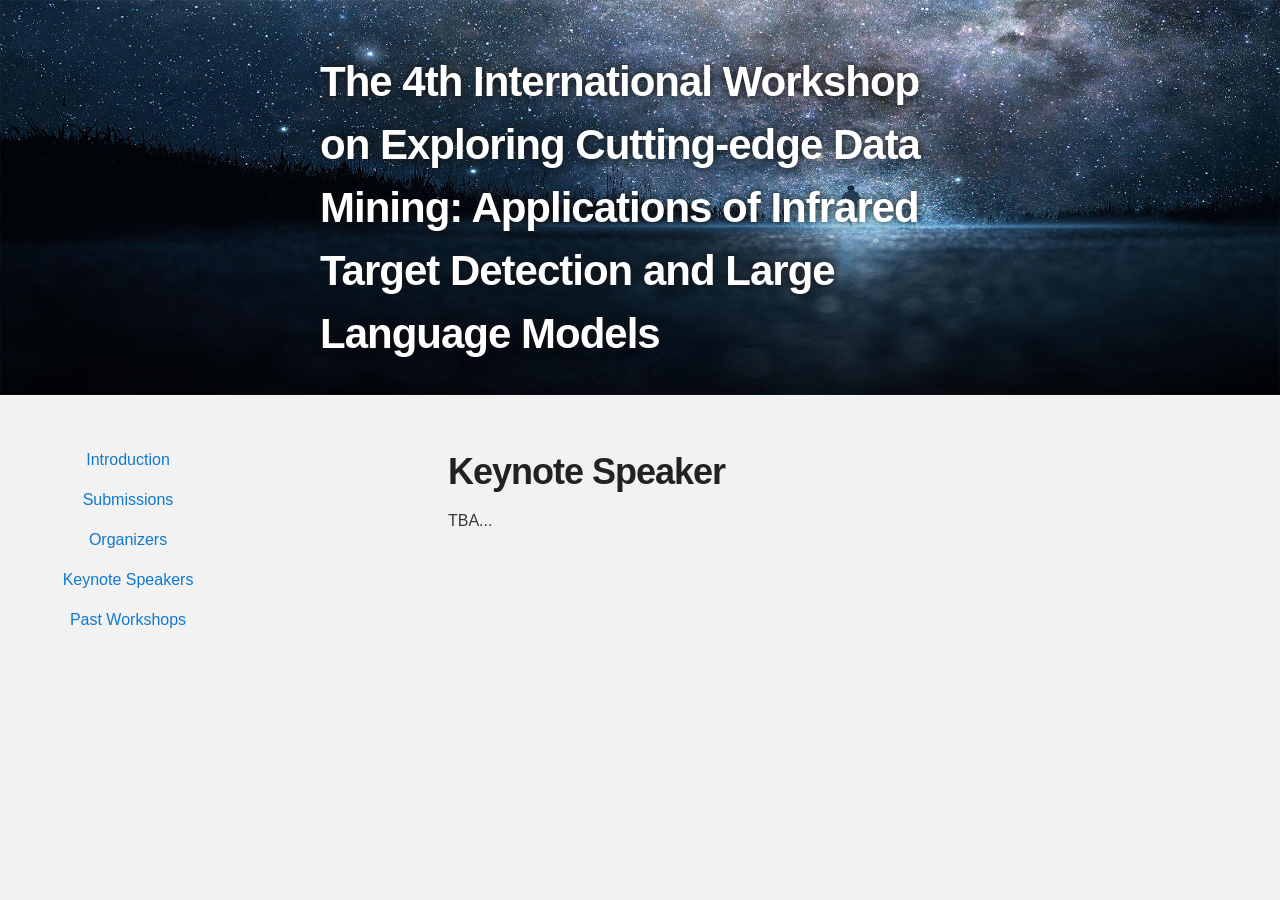
==== keynotespeaker.html @ c62ca706 "Initial commit: BigData 2026 conference website" ====
<!DOCTYPE html>
<html lang="en-US">

<head>
    <meta charset='utf-8'>
    <meta http-equiv="X-UA-Compatible" content="IE=edge">
    <meta name="viewport" content="width=device-width,maximum-scale=2">
    <link rel="stylesheet" type="text/css" media="screen" href="css/style.css">
    <style>
        /*兼容浏览器*/
        * {
            margin: 0;
            padding: 0;
        }

        .content {
            width: 100%;
            height: 100%;
        }

        .content-left {
            width: 20%;
            height: 100%;
            /* background-color: #9ec5d169; */
            float: left;
        }

        .content-right {
            width: 80%;
            height: 100%;
            /* height: 600px; */
            /* background-color: #6495ED; */
            float: left;
            position: relative;
            z-index: 9999
        }

        .left-title {
            width: 100%;
            height: 50px;
        }

        .left-title>a {

            display: block;
            width: 100%;
            height: 50px;
            line-height: 50px;
            text-align: center;
            /* color: white; */
            /*去掉a下默认下划线*/
            text-decoration: none;
        }

        /*分割线*/
        .seg {
            height: 1px;
            width: 100%;
            /* background-color: black; */
        }

        .nav {
            /*上下5,左右0*/
            margin: 5px 0;
        }

        /*菜单项主标题*/
        .nav-title {
            height: 40px;
            width: 100%;
            /* color: white; */
            text-align: center;
            line-height: 40px;
            cursor: pointer;
        }

        /*子标题内容区*/
        .nav-content {
            width: 100%;
            height: 100%;
            /* background-color: #0C1119; */
        }

        /*子标题的样式*/
        .nav-content>a {
            display: block;
            width: 100%;
            height: 30px;
            /* color: #CCCCCC; */
            text-decoration: none;
            text-align: center;
            line-height: 30px;
            font-size: 13px;
        }

        /*子标题鼠标经过时的改变颜色*/
        .nav-content>a:hover {
            /* color: #FFFFFF; */
            /* background-color: #12040c; */
        }

        /*内容区*/
        .content-right {
            /* font-size: 0px; */
            /* line-height: 10px; */
            /* text-align: center; */
        }
    </style>

    <!-- Begin Jekyll SEO tag v2.8.0 -->
    <title>The 4th International Workshop on Exploring Cutting-edge Data Mining: Applications of Infrared Target Detection and Large Language Models | held
        with 2026 IEEE International Conference on Big Data</title>
    <meta name="generator" content="Jekyll v3.9.3" />
    <meta property="og:title"
        content="The 4th International Workshop on Exploring Cutting-edge Data Mining: Applications of Infrared Target Detection and Large Language Models" />
    <meta property="og:locale" content="en_US" />
    <meta name="description" content="held with 2026 IEEE International Conference on Big Data" />
    <meta property="og:description" content="held with 2026 IEEE International Conference on Big Data" />
    <link rel="canonical" href="https://rhwbrhw.github.io/" />
    <meta property="og:url" content="https://rhwbrhw.github.io/" />
    <meta property="og:site_name"
        content="The 4th International Workshop on Exploring Cutting-edge Data Mining: Applications of Infrared Target Detection and Large Language Models" />
    <meta property="og:type" content="website" />
    <meta name="twitter:card" content="summary" />
    <meta property="twitter:title"
        content="The 4th International Workshop on Exploring Cutting-edge Data Mining: Applications of Infrared Target Detection and Large Language Models" />
    <script type="application/ld+json">
        {"@context":"https://schema.org","@type":"WebSite","description":"held with 2026 IEEE International Conference on Big Data","headline":"The 4th International Workshop on Exploring Cutting-edge Data Mining: Applications of Infrared Target Detection and Large Language Models","name":"The 4th International Workshop on Exploring Cutting-edge Data Mining: Applications of Infrared Target Detection and Large Language Models","url":"https://rhwbrhw.github.io/"}</script>
    <!-- End Jekyll SEO tag -->

</head>

<body>

    <!-- <ul class="sidebar">
              <li><a href="#introduction">Introduction</a></li>
              <li><a href="#Submissions">Submissions</a></li>
              <li><a href="#topics-of-interest">Topics of Interest</a></li>
              <li><a href="#proceedings">Proceedings</a></li>
              <li><a href="#submission-instructions">Submission Instructions</a></li>
              <li><a href="#important-dates">Important Dates</a></li>
              <li><a href="#schedule">Schedule</a></li>
              
            </ul> -->





    <!-- HEADER -->
    <div id="header_wrap" class="outer">
        <header class="inner">

            <h1 id="project_title">The 4th International Workshop on Exploring Cutting-edge Data Mining: Applications of Infrared Target Detection and Large Language Models</h1>

            <!-- <script src = "jquery-3.6.0.js"></script> -->


            <!-- <script src = "https://code.jquery.com/jquery-3.2.1.min.js"
                          integrity = "sha384-KJ3o2DKtIkvYIK3UENzmM7KCkRr/rE9/Qpg6aAZGJwFDMVNA/GpGFF93hXpG5KkN"
                          crossorigin = "anonymous"></script> -->

            <!-- <script>
                      $(function () {
          
                          //隐藏所有子标题
                          $(".nav-menu").each(function () {
                              $(this).children(".nav-content").hide();
                          });
          
                          //给菜单项中的所有主标题绑定事件
                          $(".nav-title").each(function () {
                              //获取点击当前标签下所有子标签
                              var navConEle = $(this).parents(".nav-menu").children(".nav-content");
          
                              //绑定点击事件,判断navConEle的display这个属性是否为none,时none的话时隐藏状态
                              $(this).click(function(){
                                  if (navConEle.css("display") != "none") {
                                      //隐藏,传参数自带动画,单位为毫秒
                                      navConEle.hide(300);
                                  } else {
                                      //显示,传参数自带动画,单位为毫秒
                                      $(".nav-menu").each(function () {
                                          $(this).children(".nav-content").hide(300);
                                      });
                                      navConEle.show(300);
                                  }
                              });
                          });
          
                          $(".nav-content>a").each(function () {
                              $(this).click(function () {
                                  $(".content-right").html($(this).html());
                              });
                          });
          
                      });
                  </script> -->
        </header>
    </div>

    <!--index-->
    <div class="content">
        <!--左侧导航栏-->
        <div class="content-left">
            <div id="main_content_wrap" class="outer">
                <section id="main_content" class="inner">
                    <!-- <div class = "left-title">
                          <a href = "#">xx后台</a>
                      </div> -->

                    <!--水平线-->
                    <!-- <div class = "seg"></div> -->

                    <!--菜单栏导航-->
                    <div class="nav">
                        <!--每一个菜单栏项-->
                        <div class="nav-menu">
                            <!--主标题-->
                            <div class="nav-title"><a href="index.html">Introduction</a></div>
                            <!-- 子标题
                              <div class = "nav-content">
                                  <a href = "#">商品列表</a>
                                  <a href = "#">添加商品</a>
                              </div> -->
                        </div>

                        <!--每一个菜单栏项-->
                        <div class="nav-menu">
                            <!--主标题-->
                            <div class="nav-title"><a href="Submissions.html">Submissions</a></div>
                            <!-- 子标题
                              <div class = "nav-content">
                                  <a href = "#">订单查看</a>
                                  <a href = "#">订单排序</a>
                              </div> -->
                        </div>

                        <!--每一个菜单栏项-->
                        <div class="nav-menu">
                            <!--主标题-->
                            <div class="nav-title"><a href="Organizers.html">Organizers</a></div>
                            <!-- 子标题
                              <div class = "nav-content">
                                  <a href = "#">类目查看</a>
                                  <a href = "#">类目删除</a>
                              </div> -->
                        </div>
                        <div class="nav-menu">
                            <!--主标题-->
                            <div class="nav-title"><a href="keynotespeaker.html">Keynote Speakers</a></div>
                            <!-- 子标题
                              <div class = "nav-content">
                                  <a href = "#">类目查看</a>
                                  <a href = "#">类目删除</a>
                              </div> -->
                        </div>
                        <div class="nav-menu">
                            <!--主标题-->
                            <div class="nav-title"><a href="pastworkshopd.html">Past Workshops</a></div>
                            <!-- 子标题
                              <div class = "nav-content">
                                  <a href = "#">类目查看</a>
                                  <a href = "#">类目删除</a>
                              </div> -->
                            </div>
                    </div>
                </section>
            </div>
            <!--水平线-->
            <!-- <div class = "seg"></div> -->
        </div>

        <!--右侧内容区-->
        <div class="content-right">
            <!-- MAIN CONTENT -->
            <div id="main_content_wrap" class="outer">
                <section id="main_content" class="inner">
                    <h1 id="introduction">Keynote Speaker</h1>
                    <p>TBA...</p>
<!--                         <div align="center" width="216px">
                            <a href="#keynote1"><img src="./image/speaker.jpg" width="180" height="180"></a>
                        </div>
                        <br>
                        <div align="center">
                            <p><strong>Yoshihiro Yamanishi </strong>
                                <br>Professor<br>Nagoya University, Japan 
                            </p>
                        </div>

                    <p>Yoshihiro Yamanishi mainly focuses on Bioinformatics, Drug discovery, Inference, Drug side effects and Drug. His Bioinformatics study typically links adjacent topics like Computational biology. His Computational biology study combines topics in areas such as Biological data, Genome, Drug target, KEGG and In silico. He interconnects Diagnostic marker, Disease gene, Kernel canonical correlation analysis and Kegg pathway in the investigation of issues within Genome. His work in Inference covers topics such as Phylogenetic tree which are related to areas like Data mining, Chromosome and Inference engine. In his study, Drug withdrawal, Intensive care medicine and Drug reaction is inextricably linked to Drug development, which falls within the broad field of Drug side effects. Yoshihiro Yamanishi mostly deals with Computational biology, Artificial intelligence, Data mining, Bioinformatics and Drug discovery. His study in Computational biology is interdisciplinary in nature, drawing from both KEGG, Gene, Interactome and Drug. His Artificial intelligence research incorporates elements of Machine learning, Protein–protein interaction and Pattern recognition. His Data mining research is multidisciplinary, incorporating elements of Quantitative structure – activity relationship, Interpretability, Support vector machine and Metabolic pathway. Yoshihiro Yamanishi combines subjects such as Interaction network, Diagnostic marker, G protein-coupled receptor and Genomics with his study of Bioinformatics. The Drug discovery study combines topics in areas such as Plasma protein binding, Data-driven, Transcriptome, In silico and Binding site. 
                    </p>
                    <p><strong>Title: Data-driven drug discovery and healthcare by machine learning </strong></p>
                    <p><strong>Abstract:</strong> recent years, drug discovery has become increasingly difficult. Computational approaches are expected to promote the efficiency of drug development processes. Recent developments in biotechnology have contributed to the increase in the amounts of high-throughput data in the genome, transcriptome, proteome, interactome, phenome and diseasome. These biomedical big data can be useful resources for drug development processes. Machine learning methods are expected to play key roles in the big data analysis. In this study, we developed novel machine learning methods to predict therapeutic targets of diseases, to search for drug candidate molecules, and to design new chemical structures of drug candidate molecules, by integrating various biomedical data on compounds (e.g., chemical structures, clinical phenotypes, gene expression patterns, target molecules) and diseases (e.g., disease- causing genes, environmental factors, and clinical information). A unique feature of our data- driven approach is that it clarifies all target proteins of each drug including off-targets, estimates the mechanisms of action at the pathway level, and generates molecular structures of drug candidates by deep learning. In my talk at the conference, we will show some of the applications to therapeutic target identification, large-scale compound screening, combination therapy, and drug molecular structure design for a variety of diseases. 
 
                    </p> -->

                </section>
            </div>


        </div>
    </div>
</body>
<!-- FOOTER  -->
<div id="footer_wrap" class="outer">
    <footer class="inner">

        <p>Published with <a href="https://pages.github.com">GitHub Pages</a></p>
    </footer>
</div>


<script>
    (function (i, s, o, g, r, a, m) {
        i['GoogleAnalyticsObject'] = r; i[r] = i[r] || function () {
            (i[r].q = i[r].q || []).push(arguments)
        }, i[r].l = 1 * new Date(); a = s.createElement(o),
            m = s.getElementsByTagName(o)[0]; a.async = 1; a.src = g; m.parentNode.insertBefore(a, m)
    })(window, document, 'script', '//www.google-analytics.com/analytics.js', 'ga');
    ga('create', '280783166', 'auto');
    ga('send', 'pageview');
</script>
<!-- </body> -->

</html>

<!-- </div> -->

<!--index-->
---- css/style.css ----
.highlight table td {
    padding: 5px
}

.highlight table pre {
    margin: 0
}

.highlight .cm {
    color: #777772;
    font-style: italic
}

.highlight .cp {
    color: #797676;
    font-weight: bold
}

.highlight .c1 {
    color: #777772;
    font-style: italic
}

.highlight .cs {
    color: #797676;
    font-weight: bold;
    font-style: italic
}

.highlight .c,
.highlight .cd {
    color: #777772;
    font-style: italic
}

.highlight .err {
    color: #a61717;
    background-color: #e3d2d2
}

.highlight .gd {
    color: #000000;
    background-color: #ffdddd
}

.highlight .ge {
    color: #000000;
    font-style: italic
}

.highlight .gr {
    color: #aa0000
}

.highlight .gh {
    color: #797676
}

.highlight .gi {
    color: #000000;
    background-color: #ddffdd
}

.highlight .go {
    color: #888888
}

.highlight .gp {
    color: #555555
}

.highlight .gs {
    font-weight: bold
}

.highlight .gu {
    color: #aaaaaa
}

.highlight .gt {
    color: #aa0000
}

.highlight .kc {
    color: #000000;
    font-weight: bold
}

.highlight .kd {
    color: #000000;
    font-weight: bold
}

.highlight .kn {
    color: #000000;
    font-weight: bold
}

.highlight .kp {
    color: #000000;
    font-weight: bold
}

.highlight .kr {
    color: #000000;
    font-weight: bold
}

.highlight .kt {
    color: #445588;
    font-weight: bold
}

.highlight .k,
.highlight .kv {
    color: #000000;
    font-weight: bold
}

.highlight .mf {
    color: #009999
}

.highlight .mh {
    color: #009999
}

.highlight .il {
    color: #009999
}

.highlight .mi {
    color: #009999
}

.highlight .mo {
    color: #009999
}

.highlight .m,
.highlight .mb,
.highlight .mx {
    color: #009999
}

.highlight .sb {
    color: #d14
}

.highlight .sc {
    color: #d14
}

.highlight .sd {
    color: #d14
}

.highlight .s2 {
    color: #d14
}

.highlight .se {
    color: #d14
}

.highlight .sh {
    color: #d14
}

.highlight .si {
    color: #d14
}

.highlight .sx {
    color: #d14
}

.highlight .sr {
    color: #009926
}

.highlight .s1 {
    color: #d14
}

.highlight .ss {
    color: #990073
}

.highlight .s {
    color: #d14
}

.highlight .na {
    color: #008080
}

.highlight .bp {
    color: #797676
}

.highlight .nb {
    color: #0086B3
}

.highlight .nc {
    color: #445588;
    font-weight: bold
}

.highlight .no {
    color: #008080
}

.highlight .nd {
    color: #3c5d5d;
    font-weight: bold
}

.highlight .ni {
    color: #800080
}

.highlight .ne {
    color: #990000;
    font-weight: bold
}

.highlight .nf {
    color: #990000;
    font-weight: bold
}

.highlight .nl {
    color: #990000;
    font-weight: bold
}

.highlight .nn {
    color: #555555
}

.highlight .nt {
    color: #000080
}

.highlight .vc {
    color: #008080
}

.highlight .vg {
    color: #008080
}

.highlight .vi {
    color: #008080
}

.highlight .nv {
    color: #008080
}

.highlight .ow {
    color: #000000;
    font-weight: bold
}

.highlight .o {
    color: #000000;
    font-weight: bold
}

.highlight .w {
    color: #bbbbbb
}

.highlight {
    background-color: #f8f8f8
}

html,
body,
div,
span,
applet,
object,
iframe,
h1,
h2,
h3,
h4,
h5,
h6,
p,
blockquote,
pre,
a,
abbr,
acronym,
address,
big,
cite,
code,
del,
dfn,
em,
img,
ins,
kbd,
q,
s,
samp,
small,
strike,
strong,
sub,
sup,
tt,
var,
b,
u,
i,
center,
dl,
dt,
dd,
ol,
ul,
li,
fieldset,
form,
label,
legend,
table,
caption,
tbody,
tfoot,
thead,
tr,
th,
td,
article,
aside,
canvas,
details,
embed,
figure,
figcaption,
footer,
header,
hgroup,
menu,
nav,
output,
ruby,
section,
summary,
time,
mark,
audio,
video {
    margin: 0;
    padding: 0;
    border: 0;
    font: inherit;
    vertical-align: baseline
}

article,
aside,
details,
figcaption,
figure,
footer,
header,
hgroup,
menu,
nav,
section {
    display: block
}

ol,
ul {
    list-style: none
}

table {
    border-collapse: collapse;
    border-spacing: 0
}

body {
    box-sizing: border-box;
    color: #373737;
    background: #f2f2f2;
    font-size: 16px;
    font-family: 'Myriad Pro', Calibri, Helvetica, Arial, sans-serif;
    line-height: 1.5;
    -webkit-font-smoothing: antialiased
}

h1,
h2,
h3,
h4,
h5,
h6 {
    margin: 10px 0;
    font-weight: 700;
    color: #222222;
    font-family: 'Lucida Grande', 'Calibri', Helvetica, Arial, sans-serif;
    letter-spacing: -1px
}

h1 {
    font-size: 36px;
    font-weight: 700
}

h2 {
    padding-bottom: 10px;
    font-size: 32px;
    background: url("../images/bg_hr.png") repeat-x bottom
}

h3 {
    font-size: 24px
}

h4 {
    font-size: 21px
}

h5 {
    font-size: 18px
}

h6 {
    font-size: 16px
}

p {
    margin: 10px 0 15px 0
}

footer p {
    color: #f2f2f2
}

a {
    text-decoration: none;
    color: #0F79D0;
    text-shadow: none;
    transition: color 0.5s ease;
    transition: text-shadow 0.5s ease;
    -webkit-transition: color 0.5s ease;
    -webkit-transition: text-shadow 0.5s ease;
    -moz-transition: color 0.5s ease;
    -moz-transition: text-shadow 0.5s ease;
    -o-transition: color 0.5s ease;
    -o-transition: text-shadow 0.5s ease;
    -ms-transition: color 0.5s ease;
    -ms-transition: text-shadow 0.5s ease
}

a:hover,
a:focus {
    text-decoration: underline
}

footer a {
    color: #f2f2f2;
    text-decoration: underline
}

em,
cite {
    font-style: italic
}

strong {
    font-weight: bold
}

img {
    position: relative;
    margin: 0 auto;
    max-width: 739px;
    padding: 5px;
    margin: 10px 0 10px 0;
    border: 1px solid #ebebeb;
    box-shadow: 0 0 5px #ebebeb;
    -webkit-box-shadow: 0 0 5px #ebebeb;
    -moz-box-shadow: 0 0 5px #ebebeb;
    -o-box-shadow: 0 0 5px #ebebeb;
    -ms-box-shadow: 0 0 5px #ebebeb
}

p img {
    display: inline;
    margin: 0;
    padding: 0;
    vertical-align: middle;
    text-align: center;
    border: none
}

pre,
code {
    color: #222;
    background-color: #fff;
    font-family: Monaco, "Bitstream Vera Sans Mono", "Lucida Console", Terminal, monospace;
    font-size: 0.875em;
    border-radius: 2px;
    -moz-border-radius: 2px;
    -webkit-border-radius: 2px
}

pre {
    padding: 10px;
    box-shadow: 0 0 10px rgba(0, 0, 0, 0.1);
    overflow: auto
}

code {
    padding: 3px;
    margin: 0 3px;
    box-shadow: 0 0 10px rgba(0, 0, 0, 0.1)
}

pre code {
    display: block;
    box-shadow: none
}

blockquote {
    color: #666;
    margin-bottom: 20px;
    padding: 0 0 0 20px;
    border-left: 3px solid #bbb
}

ul,
ol,
dl {
    margin-bottom: 15px
}

ul {
    list-style-position: inside;
    list-style: disc;
    padding-left: 20px
}

ol {
    list-style-position: inside;
    list-style: decimal;
    padding-left: 20px
}

dl dt {
    font-weight: bold
}

dl dd {
    padding-left: 20px;
    font-style: italic
}

dl p {
    padding-left: 20px;
    font-style: italic
}

hr {
    height: 1px;
    margin-bottom: 5px;
    border: none;
    background: url("../images/bg_hr.png") repeat-x center
}

table {
    border: 1px solid #373737;
    margin-bottom: 20px;
    text-align: left
}

th {
    font-family: 'Lucida Grande', 'Helvetica Neue', Helvetica, Arial, sans-serif;
    padding: 10px;
    background: #373737;
    color: #fff
}

td {
    padding: 10px;
    border: 1px solid #373737
}

form {
    background: #f2f2f2;
    padding: 20px
}

kbd {
    background-color: #fafbfc;
    border: 1px solid #c6cbd1;
    border-bottom-color: #959da5;
    border-radius: 3px;
    box-shadow: inset 0 -1px 0 #959da5;
    color: #444d56;
    display: inline-block;
    font-size: 11px;
    line-height: 11px;
    padding: 3px 5px;
    vertical-align: middle
}

.outer {
    width: 100%
}

.inner {
    position: relative;
    max-width: 640px;
    padding: 20px 10px;
    margin: 0 auto
}

#forkme_banner {
    display: block;
    position: absolute;
    top: 0;
    right: 10px;
    z-index: 10;
    padding: 10px 50px 10px 10px;
    color: #fff;
    background: url("../images/blacktocat.png") #0090ff no-repeat 95% 50%;
    font-weight: 700;
    box-shadow: 0 0 10px rgba(0, 0, 0, 0.5);
    border-bottom-left-radius: 2px;
    border-bottom-right-radius: 2px
}

#header_wrap {
    background-image: url("../image/tushuguan.jpg");
    background-size: 100% 100%;
}

#header_wrap .inner {
    padding: 50px 10px 30px 10px
}

#project_title {
    margin: 0;
    color: #fff;
    font-size: 42px;
    font-weight: 700;
    text-shadow: #111 0px 0px 10px
}

#project_tagline {
    color: #fff;
    font-size: 24px;
    font-weight: 300;
    background: none;
    text-shadow: #111 0px 0px 10px
}

#downloads {
    position: absolute;
    width: 210px;
    z-index: 10;
    bottom: -40px;
    right: 0;
    height: 70px;
    background: url("../images/icon_download.png") no-repeat 0% 90%
}

.zip_download_link {
    display: block;
    float: right;
    width: 90px;
    height: 70px;
    text-indent: -5000px;
    overflow: hidden;
    background: url(../images/sprite_download.png) no-repeat bottom left
}

.tar_download_link {
    display: block;
    float: right;
    width: 90px;
    height: 70px;
    text-indent: -5000px;
    overflow: hidden;
    background: url(../images/sprite_download.png) no-repeat bottom right;
    margin-left: 10px
}

.zip_download_link:hover {
    background: url(../images/sprite_download.png) no-repeat top left
}

.tar_download_link:hover {
    background: url(../images/sprite_download.png) no-repeat top right
}

#main_content_wrap {
    background: #f2f2f2;
    /* position: relative;
    z-index: 9999 */
    /* border-top: 1px solid #111; */
    /* border-bottom: 1px solid #111 */
}

#main_content {
    padding-top: 40px
}

#footer_wrap {
    background: #f1f1f1;
    text-align: center;
    display: block;
}

@media screen and (max-width: 992px) {
    img {
        max-width: 100%
    }
}

@media screen and (max-width: 480px) {
    body {
        font-size: 14px
    }

    #downloads {
        display: none
    }

    .inner {
        min-width: 320px;
        max-width: 480px
    }

    #project_title {
        font-size: 32px
    }

    h1 {
        font-size: 28px
    }

    h2 {
        font-size: 24px
    }

    h3 {
        font-size: 21px
    }

    h4 {
        font-size: 18px
    }

    h5 {
        font-size: 14px
    }

    h6 {
        font-size: 12px
    }

    code,
    pre {
        font-size: 11px
    }
}

@media screen and (max-width: 320px) {
    body {
        font-size: 14px
    }

    #downloads {
        display: none
    }

    .inner {
        min-width: 240px;
        max-width: 320px
    }

    #project_title {
        font-size: 28px
    }

    h1 {
        font-size: 24px
    }

    h2 {
        font-size: 21px
    }

    h3 {
        font-size: 18px
    }

    h4 {
        font-size: 16px
    }

    h5 {
        font-size: 14px
    }

    h6 {
        font-size: 12px
    }

    code,
    pre {
        min-width: 240px;
        max-width: 320px;
        font-size: 11px
    }
}
#iframe_schedule {
    width: 900px;
  height: 800px;
  }
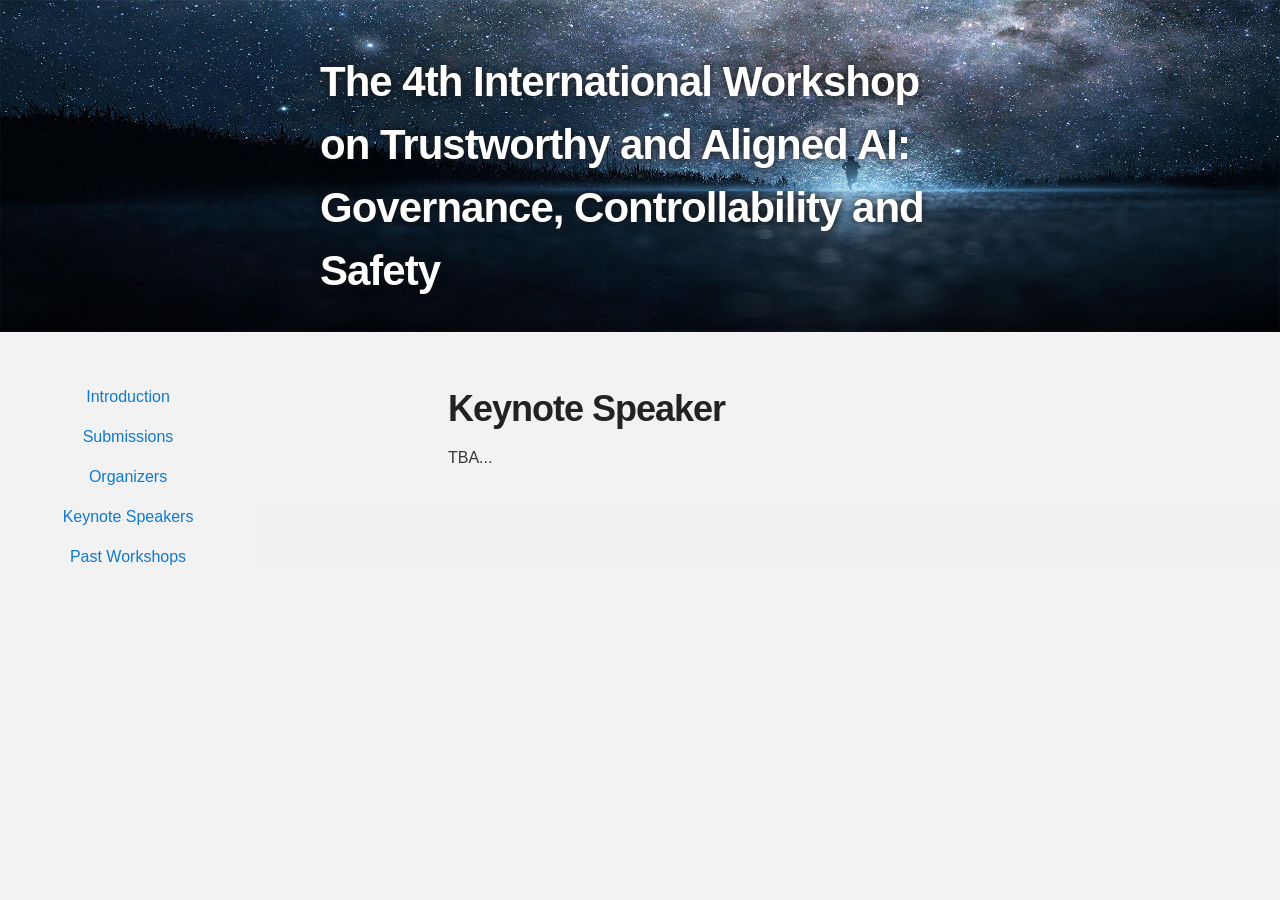
==== commit 078980c3: "Update workshop title, TBA placeholders for links/schedule, align dates with IEEE BigData 2026 offic" ====
--- a/keynotespeaker.html
+++ b/keynotespeaker.html
@@ -108,24 +108,24 @@
     </style>
 
     <!-- Begin Jekyll SEO tag v2.8.0 -->
-    <title>The 4th International Workshop on Exploring Cutting-edge Data Mining: Applications of Infrared Target Detection and Large Language Models | held
+    <title>The 4th International Workshop on Trustworthy and Aligned AI: Governance, Controllability and Safety | held
         with 2026 IEEE International Conference on Big Data</title>
     <meta name="generator" content="Jekyll v3.9.3" />
     <meta property="og:title"
-        content="The 4th International Workshop on Exploring Cutting-edge Data Mining: Applications of Infrared Target Detection and Large Language Models" />
+        content="The 4th International Workshop on Trustworthy and Aligned AI: Governance, Controllability and Safety" />
     <meta property="og:locale" content="en_US" />
     <meta name="description" content="held with 2026 IEEE International Conference on Big Data" />
     <meta property="og:description" content="held with 2026 IEEE International Conference on Big Data" />
     <link rel="canonical" href="https://rhwbrhw.github.io/" />
     <meta property="og:url" content="https://rhwbrhw.github.io/" />
     <meta property="og:site_name"
-        content="The 4th International Workshop on Exploring Cutting-edge Data Mining: Applications of Infrared Target Detection and Large Language Models" />
+        content="The 4th International Workshop on Trustworthy and Aligned AI: Governance, Controllability and Safety" />
     <meta property="og:type" content="website" />
     <meta name="twitter:card" content="summary" />
     <meta property="twitter:title"
-        content="The 4th International Workshop on Exploring Cutting-edge Data Mining: Applications of Infrared Target Detection and Large Language Models" />
+        content="The 4th International Workshop on Trustworthy and Aligned AI: Governance, Controllability and Safety" />
     <script type="application/ld+json">
-        {"@context":"https://schema.org","@type":"WebSite","description":"held with 2026 IEEE International Conference on Big Data","headline":"The 4th International Workshop on Exploring Cutting-edge Data Mining: Applications of Infrared Target Detection and Large Language Models","name":"The 4th International Workshop on Exploring Cutting-edge Data Mining: Applications of Infrared Target Detection and Large Language Models","url":"https://rhwbrhw.github.io/"}</script>
+        {"@context":"https://schema.org","@type":"WebSite","description":"held with 2026 IEEE International Conference on Big Data","headline":"The 4th International Workshop on Trustworthy and Aligned AI: Governance, Controllability and Safety","name":"The 4th International Workshop on Trustworthy and Aligned AI: Governance, Controllability and Safety","url":"https://rhwbrhw.github.io/"}</script>
     <!-- End Jekyll SEO tag -->
 
 </head>
@@ -151,7 +151,7 @@
     <div id="header_wrap" class="outer">
         <header class="inner">
 
-            <h1 id="project_title">The 4th International Workshop on Exploring Cutting-edge Data Mining: Applications of Infrared Target Detection and Large Language Models</h1>
+            <h1 id="project_title">The 4th International Workshop on Trustworthy and Aligned AI: Governance, Controllability and Safety</h1>
 
             <!-- <script src = "jquery-3.6.0.js"></script> -->
 
